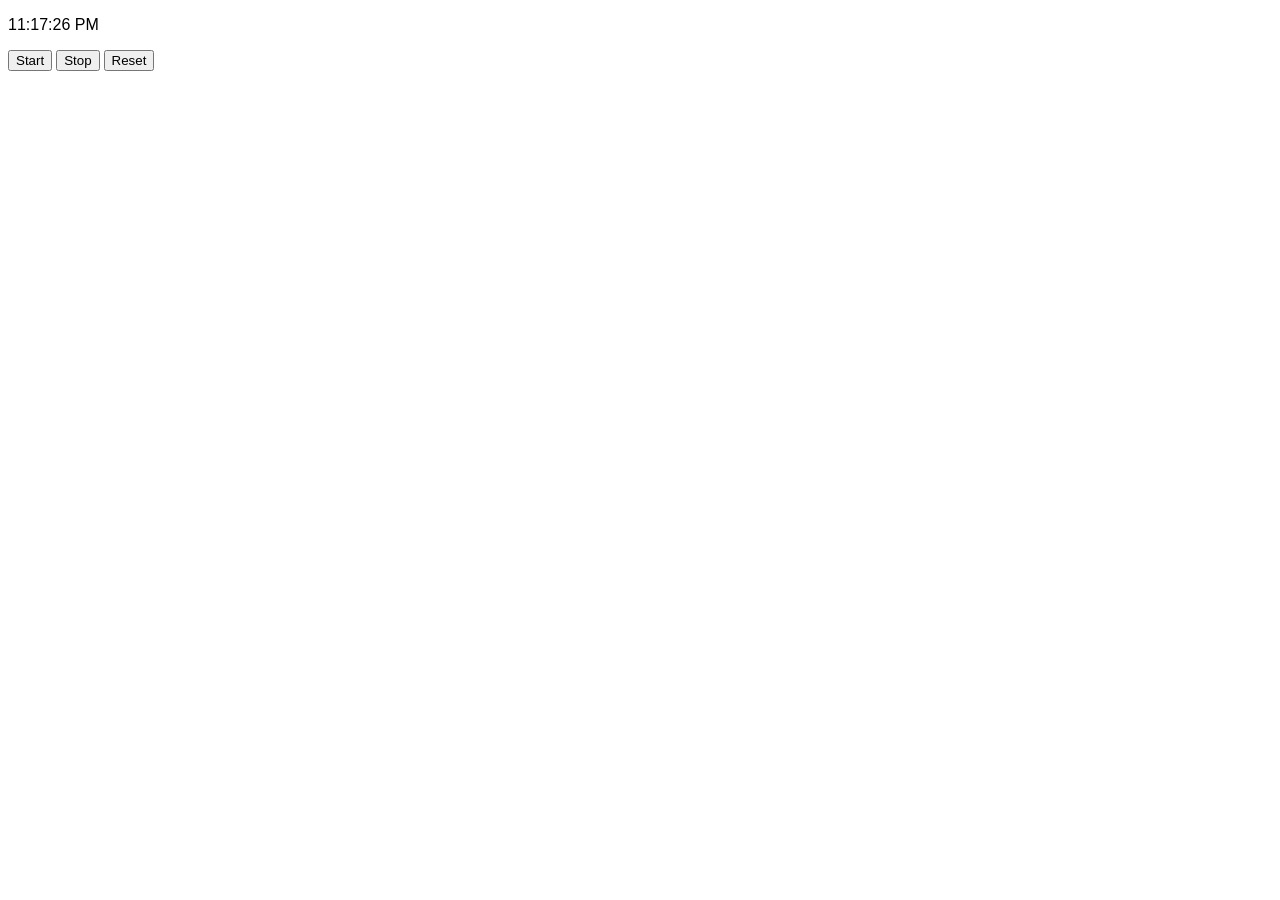
==== temp_demonstrate/src/main/resources/loops-and-interval/setinterval-clock.html @ 0e4e3ea4 "同步计算机" ====
<!DOCTYPE html>
<html lang="en-US">
<head>
  <meta charset="utf-8">
  <title>Simple setInterval clock</title>
  <style>
    p {
      font-family: sans-serif;
    }
  </style>
</head>
<body>
<p class="clock"></p>

<form>
  <input type="button" id="start" value="Start">
  <input type="button" id="stop" value="Stop">
  <input type="button" id="reset" value="Reset">
</form>

<script>
  function displayTime() {
    let date = new Date();
    let time = date.toLocaleTimeString();
    document.querySelector('.clock').textContent = time;
  }

  displayTime();
  const createClock = setInterval(displayTime, 1000);
</script>
</body>
</html>
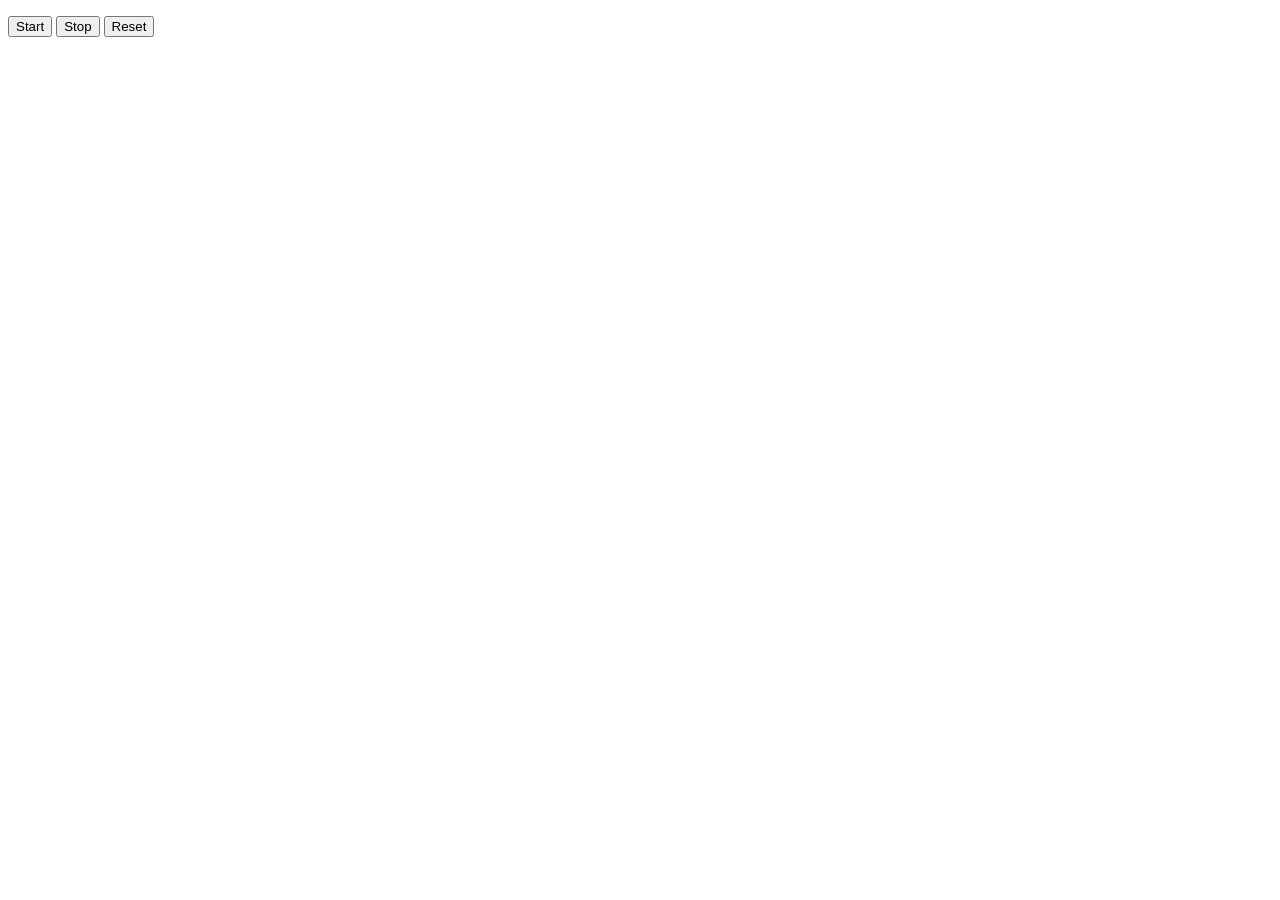
==== commit 6f216806: "练习-20211207" ====
--- a/temp_demonstrate/src/main/resources/loops-and-interval/setinterval-clock.html
+++ b/temp_demonstrate/src/main/resources/loops-and-interval/setinterval-clock.html
@@ -25,8 +25,39 @@
     document.querySelector('.clock').textContent = time;
   }
 
-  displayTime();
-  const createClock = setInterval(displayTime, 1000);
+  let startTime;
+  let counttime;
+  let start=document.getElementById('start');
+  start.addEventListener('click',function (){
+     startTime = Date.now();
+    counttime = setInterval(countTime, 1000);
+  });
+  let stop=document.getElementById('stop');
+  stop.addEventListener('click',function (){
+    stopcount();
+  });
+  let reset=document.getElementById('reset');
+  reset.addEventListener('click',function (){
+    clearInterval(counttime);
+    document.querySelector('.clock').textContent = 0+'小时 '+0+'分钟 '+0+'秒';
+  });
+
+  function countTime(){
+    let counttime=Math.trunc((Date.now() - startTime)/1000);
+
+    let hour=Math.trunc(counttime/3600);
+    let minute=Math.trunc((counttime % 3600)/60);
+    let second=Math.trunc(counttime % 60);
+    document.querySelector('.clock').textContent = hour+'小时 '+minute+'分钟 '+second+'秒';
+  }
+
+  function stopcount(){
+    clearInterval(counttime);
+  }
+
+  //displayTime();
+  //const createClock = setInterval(displayTime, 1000);
+
 </script>
 </body>
 </html>
